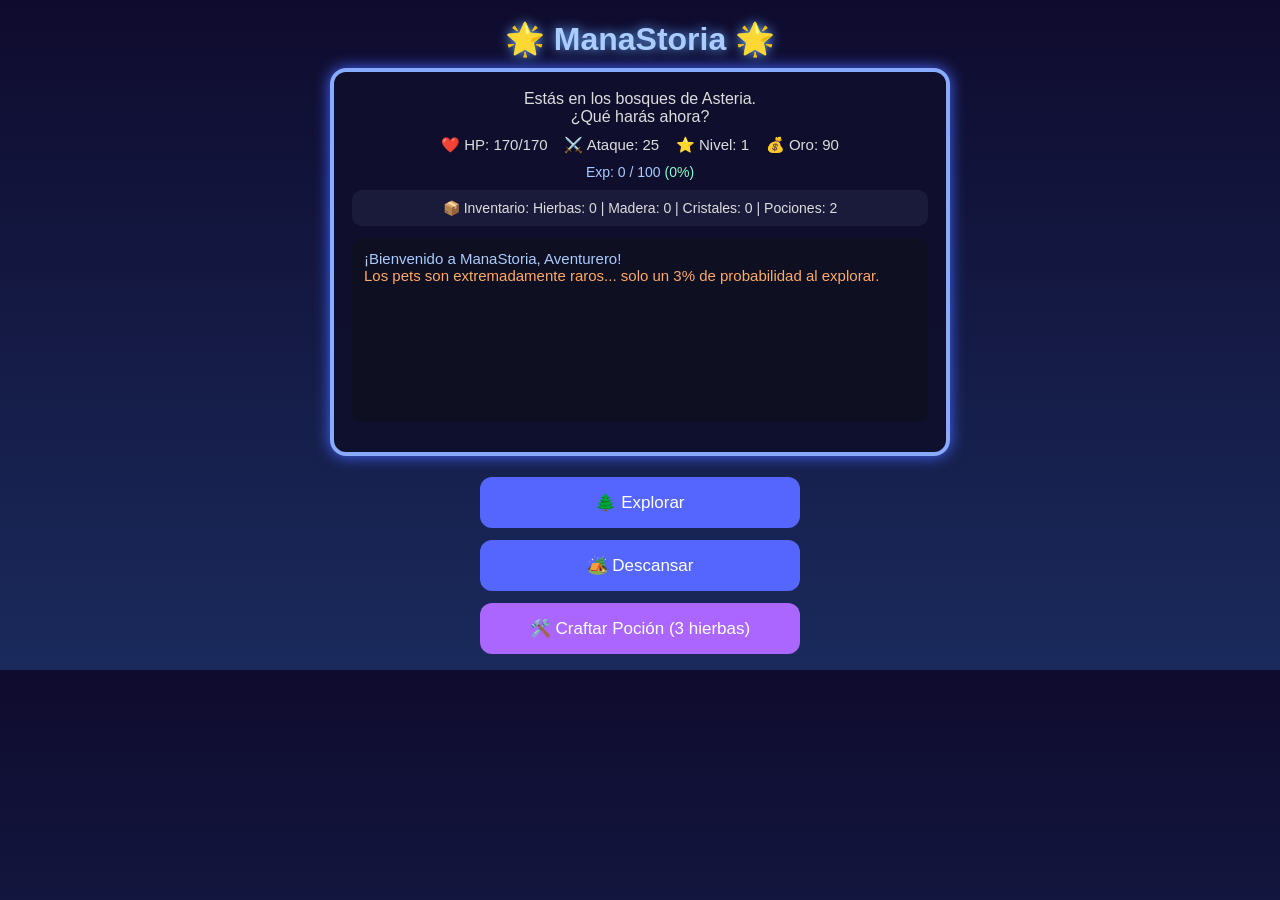
==== index.html @ 71f409cb "Rename nuevo3.html to index.html" ====
<!DOCTYPE html>
<html lang="es">
<head>
    <meta charset="UTF-8">
    <meta name="viewport" content="width=device-width, initial-scale=1.0, maximum-scale=1.0, user-scalable=no">
    <title>ManaStoria</title>
    <style>
        body {
            margin: 0;
            padding: 10px;
            background: linear-gradient(#0f0b2e, #1a2a5c);
            color: #ddd;
            font-family: 'Segoe UI', Arial, sans-serif;
            text-align: center;
            touch-action: manipulation;
        }
        .container { max-width: 620px; margin: 0 auto; }
        .pantalla {
            background: rgba(15, 15, 45, 0.95);
            border: 4px solid #88aaff;
            border-radius: 16px;
            padding: 18px;
            margin-bottom: 15px;
            box-shadow: 0 0 15px #4466ff;
        }
        h1 { color: #aaccff; text-shadow: 0 0 12px #66aaff; margin: 10px 0; }
        
        .barra-vida {
            height: 20px;
            background: #333;
            border-radius: 10px;
            overflow: hidden;
            margin: 8px 0;
        }
        .vida-inner {
            height: 100%;
            transition: width 0.4s;
        }
        button {
            width: 100%;
            max-width: 320px;
            padding: 15px;
            margin: 6px 4px;
            font-size: 17px;
            border: none;
            border-radius: 12px;
            cursor: pointer;
        }
        .btn-atacar { background: #ff3366; color: white; }
        .btn-detener { background: #666; color: white; }
        .btn-normal { background: #5566ff; color: white; }
        .btn-craft { background: #aa66ff; color: white; }

        .log {
            background: #0f0f22;
            height: 160px;
            overflow-y: auto;
            text-align: left;
            padding: 12px;
            border-radius: 10px;
            font-size: 15px;
            margin: 12px 0;
        }
        .pet { color: #ffcc66; font-weight: bold; }
        .inventario {
            background: #1a1a3a;
            padding: 10px;
            border-radius: 10px;
            font-size: 14px;
            margin: 10px 0;
        }
        .xp-info {
            font-size: 14px;
            color: #aaccff;
            margin: 8px 0;
        }
    </style>
</head>
<body>

<div class="container">
    <h1>🌟 ManaStoria 🌟</h1>
    
    <div class="pantalla">
        <div id="historia">Explora los bosques encantados de Asteria</div>
        
        <div id="statsJugador" style="font-size:15px; margin:10px 0;"></div>
        <div id="xpInfo" class="xp-info"></div>

        <div id="infoPet" style="display:none; margin:10px 0; font-size:16px;">
            🐾 Compañero: <span id="nombrePet" class="pet"></span>
        </div>

        <div class="inventario">
            📦 Inventario: <span id="inventario">Hierbas: 0 | Madera: 0 | Cristales: 0 | Pociones: 0</span>
        </div>

        <div id="combateUI" style="display:none;">
            <strong>Enemigo:</strong> <span id="nombreEnemigo"></span><br>
            <div class="barra-vida"><div id="barraEnemigo" class="vida-inner" style="width:100%; background:linear-gradient(#ff3366,#ff6699);"></div></div>
            
            <div style="margin-top:12px;">
                <strong>Tu HP:</strong> <span id="hpJugador"></span>
                <div class="barra-vida"><div id="barraJugador" class="vida-inner" style="width:100%; background:linear-gradient(#44ff88,#66ffaa);"></div></div>
            </div>
        </div>

        <div id="log" class="log"></div>
    </div>

    <div id="botones"></div>
</div>

<script>
// ====================== DATOS ======================
let jugador = {
    nombre: "Aventurero",
    nivel: 1,
    hp: 170,
    hpMax: 170,
    ataque: 25,
    oro: 90,
    experiencia: 0,
    expNecesaria: 100
};

let pet = null;
let inventario = { hierbas: 0, madera: 0, cristales: 0, pociones: 2 };

const mascotas = {
    slime:  { nombre: "Slime Azul", emoji: "🟦", ataque: 14 },
    lobo:   { nombre: "Lobo de Mana", emoji: "🐺", ataque: 20 },
    hada:   { nombre: "Hada Luminosa", emoji: "🧚", ataque: 17 },
    golem:  { nombre: "Golemito", emoji: "🪨", ataque: 24 }
};

let enemigoActual = null;
let enCombate = false;
let atacando = false;

let intervaloHeroe = null;
let intervaloPet = null;
let intervaloEnemigo = null;

// ====================== FUNCIONES ======================
function calcularExpNecesaria(nivel) {
    return Math.floor(100 * Math.pow(1.35, nivel - 1));
}

function actualizarStats() {
    jugador.expNecesaria = calcularExpNecesaria(jugador.nivel);
    
    document.getElementById("statsJugador").innerHTML = `
        ❤️ HP: ${Math.floor(jugador.hp)}/${jugador.hpMax} &nbsp;&nbsp;
        ⚔️ Ataque: ${jugador.ataque} &nbsp;&nbsp;
        ⭐ Nivel: ${jugador.nivel} &nbsp;&nbsp;
        💰 Oro: ${jugador.oro}
    `;

    const progreso = Math.min(100, Math.floor((jugador.experiencia / jugador.expNecesaria) * 100));
    document.getElementById("xpInfo").innerHTML = `
        Exp: ${jugador.experiencia} / ${jugador.expNecesaria} 
        <span style="color:#88ffcc">(${progreso}%)</span>
    `;

    document.getElementById("inventario").textContent = 
        `Hierbas: ${inventario.hierbas} | Madera: ${inventario.madera} | Cristales: ${inventario.cristales} | Pociones: ${inventario.pociones}`;
}

function agregarLog(texto, color = "#ddd") {
    const log = document.getElementById("log");
    const div = document.createElement("div");
    div.style.color = color;
    div.innerHTML = texto;
    log.appendChild(div);
    log.scrollTop = log.scrollHeight;
}

function actualizarBarras() {
    if (!enemigoActual) return;
    const porcEn = Math.max(0, (enemigoActual.hp / enemigoActual.hpMax) * 100);
    const porcJug = Math.max(0, (jugador.hp / jugador.hpMax) * 100);
    document.getElementById("barraEnemigo").style.width = porcEn + "%";
    document.getElementById("barraJugador").style.width = porcJug + "%";
    document.getElementById("hpJugador").textContent = `${Math.floor(jugador.hp)}/${jugador.hpMax}`;
}

// ====================== EXPLORACIÓN - Pet al 3% ======================
function explorar() {
    const azar = Math.random();

    if (azar < 0.48) {
        // 48% - Enemigo
        iniciarCombate();
    } 
    else if (azar < 0.76) {
        // 28% - Oro
        const oro = 26 + Math.floor(Math.random() * 52);
        jugador.oro += oro;
        agregarLog(`¡Encontraste <strong>${oro}</strong> de oro!`, "#ffdd66");
    } 
    else if (azar < 0.88) {
        // 12% - Materiales
        inventario.hierbas += 1 + Math.floor(Math.random() * 3);
        inventario.madera += Math.floor(Math.random() * 3);
        agregarLog("Recolectaste hierbas y madera del bosque.", "#88ffcc");
    } 
    else if (azar < 0.91 && !pet) {
        // 3% - Pet (muy raro)
        const keys = Object.keys(mascotas);
        pet = {...mascotas[keys[Math.floor(Math.random() * keys.length)]]};
        agregarLog(`¡Suerte legendaria! Capturaste un <strong>${pet.nombre}</strong> ${pet.emoji}`, "#ffcc66");
    } 
    else if (azar < 0.97) {
        // 6% - Quest menor
        agregarLog("¡Encontraste una quest menor! Gana experiencia extra.", "#aaccff");
        jugador.experiencia += 22;
    } 
    else {
        // 9% - Nada
        agregarLog("Exploraste la zona pero no encontraste nada especial.");
    }

    actualizarStats();
}

// ====================== CRAFTING ======================
function craftearPocion() {
    if (inventario.hierbas >= 3) {
        inventario.hierbas -= 3;
        inventario.pociones += 1;
        agregarLog("¡Craftaste una **Poción de Curación**!", "#88ffcc");
        actualizarStats();
    } else {
        agregarLog("Necesitas al menos 3 hierbas para craftar una poción.", "#ff9999");
    }
}

// ====================== COMBATE ======================
function iniciarCombate() {
    const nombres = ["Goblin", "Lobo Salvaje", "Esqueleto Guerrero", "Elemental de Fuego", "Araña Venenosa"];
    const nombreEn = nombres[Math.floor(Math.random() * nombres.length)];

    enemigoActual = {
        nombre: nombreEn,
        hp: 125 + jugador.nivel * 35,
        hpMax: 125 + jugador.nivel * 35,
        ataque: 19 + jugador.nivel * 8
    };

    enCombate = true;
    atacando = false;

    document.getElementById("combateUI").style.display = "block";
    document.getElementById("nombreEnemigo").textContent = enemigoActual.nombre;

    agregarLog(`¡Un ${nombreEn} te emboscó!`, "#ff6666");
    actualizarBarras();
    mostrarBotonesCombate();
}

function toggleAtaque() {
    if (!enCombate) return;
    atacando = !atacando;

    if (atacando) {
        agregarLog("¡Tu héroe inició el ataque automático!", "#aaffaa");

        intervaloHeroe = setInterval(() => {
            if (!enCombate || !atacando) return;
            const dano = Math.floor(jugador.ataque * (0.78 + Math.random() * 0.52));
            enemigoActual.hp -= dano;
            agregarLog(`¡Atacaste por ${dano} daño!`, "#aaffaa");
            actualizarBarras();
            if (enemigoActual.hp <= 0) victoria();
        }, 920);

        if (pet) {
            intervaloPet = setInterval(() => {
                if (!enCombate || !atacando) return;
                const dano = Math.floor(pet.ataque * (0.85 + Math.random() * 0.45));
                enemigoActual.hp -= dano;
                agregarLog(`${pet.emoji} atacó por ${dano}`, "#ffdd88");
                actualizarBarras();
                if (enemigoActual.hp <= 0) victoria();
            }, 1350);
        }

        intervaloEnemigo = setInterval(() => {
            if (!enCombate) return;
            const dano = Math.floor(enemigoActual.ataque * (0.7 + Math.random() * 0.55));
            jugador.hp -= dano;
            agregarLog(`¡El ${enemigoActual.nombre} te hirió por ${dano}!`, "#ff9999");
            actualizarBarras();
            if (jugador.hp <= 0) gameOver();
        }, 1150);
    } else {
        clearInterval(intervaloHeroe);
        clearInterval(intervaloPet);
        clearInterval(intervaloEnemigo);
        agregarLog("El héroe se detuvo.", "#ffcc66");
    }
    mostrarBotonesCombate();
}

function mostrarBotonesCombate() {
    const texto = atacando ? "⏹️ Detener Ataque" : "▶️ Iniciar Ataque Automático";
    const clase = atacando ? "btn-detener" : "btn-atacar";

    document.getElementById("botones").innerHTML = `
        <button onclick="toggleAtaque()" class="${clase}">${texto}</button>
        ${inventario.pociones > 0 ? `<button onclick="usarPocion()" class="btn-normal">❤️ Usar Poción (${inventario.pociones})</button>` : ''}
        <button onclick="huirCombate()" class="btn-normal">🏃 Huir</button>
    `;
}

function usarPocion() {
    if (inventario.pociones <= 0) return;
    inventario.pociones--;
    const curacion = 60 + Math.floor(Math.random() * 35);
    jugador.hp = Math.min(jugador.hp + curacion, jugador.hpMax);
    agregarLog(`¡Usaste una poción y recuperaste ${curacion} HP!`, "#88ffcc");
    actualizarStats();
    actualizarBarras();
    mostrarBotonesCombate();
}

function huirCombate() {
    if (Math.random() > 0.45) {
        agregarLog("¡Escapaste con éxito!", "#88ffcc");
        terminarCombate();
    } else {
        agregarLog("¡No lograste huir!");
    }
}

function victoria() {
    terminarCombate(true);
    const oroGanado = 42 + Math.floor(Math.random() * 58);
    let expGanada = 50 + jugador.nivel * 22;

    jugador.oro += oroGanado;
    jugador.experiencia += expGanada;

    agregarLog(`¡Victoria contra el ${enemigoActual.nombre}!`, "#ffff88");
    agregarLog(`+${oroGanado} oro | +${expGanada} exp`, "#aaffaa");

    inventario.cristales += Math.floor(Math.random() * 2);

    if (jugador.experiencia >= jugador.expNecesaria) {
        jugador.nivel++;
        jugador.ataque += 9;
        jugador.hpMax += 45;
        jugador.hp = jugador.hpMax;
        jugador.experiencia = 0;
        agregarLog(`¡SUBISTE AL NIVEL ${jugador.nivel}!`, "#ffd700");
        agregarLog("La dificultad para subir de nivel ha aumentado.", "#ffcc66");
    }

    actualizarStats();
    setTimeout(mostrarExploracion, 1600);
}

function terminarCombate(victoria = false) {
    enCombate = false;
    atacando = false;
    clearInterval(intervaloHeroe);
    clearInterval(intervaloPet);
    clearInterval(intervaloEnemigo);
    document.getElementById("combateUI").style.display = "none";
    if (!victoria) agregarLog("Combate terminado.");
    mostrarExploracion();
}

function gameOver() {
    terminarCombate();
    agregarLog("<strong>¡Has sido derrotado en Asteria... Fin de la aventura.</strong>", "#ff3366");
    document.getElementById("botones").innerHTML = `<button onclick="location.reload()">🔄 Nueva Aventura</button>`;
}

// ====================== ACCIONES ======================
function descansar() {
    jugador.hp = Math.min(jugador.hp + 72, jugador.hpMax);
    agregarLog("Descansaste y recuperaste fuerzas.", "#88ffcc");
    actualizarStats();
}

function mostrarExploracion() {
    document.getElementById("historia").innerHTML = `Estás en los bosques de Asteria.<br>¿Qué harás ahora?`;

    document.getElementById("botones").innerHTML = `
        <button onclick="explorar()" class="btn-normal">🌲 Explorar</button>
        <button onclick="descansar()" class="btn-normal">🏕️ Descansar</button>
        <button onclick="craftearPocion()" class="btn-craft">🛠️ Craftar Poción (3 hierbas)</button>
    `;
}

// ====================== INICIO ======================
function iniciarJuego() {
    const nombre = prompt("¿Cómo te llamas, aventurero de Asteria?", "ManaKnight");
    if (nombre && nombre.trim()) jugador.nombre = nombre.trim();

    agregarLog(`¡Bienvenido a ManaStoria, ${jugador.nombre}!`, "#aaccff");
    agregarLog("Los pets son extremadamente raros... solo un 3% de probabilidad al explorar.", "#ffaa66");
    
    actualizarStats();
    mostrarExploracion();
}

iniciarJuego();

</script>
</body>
</html>
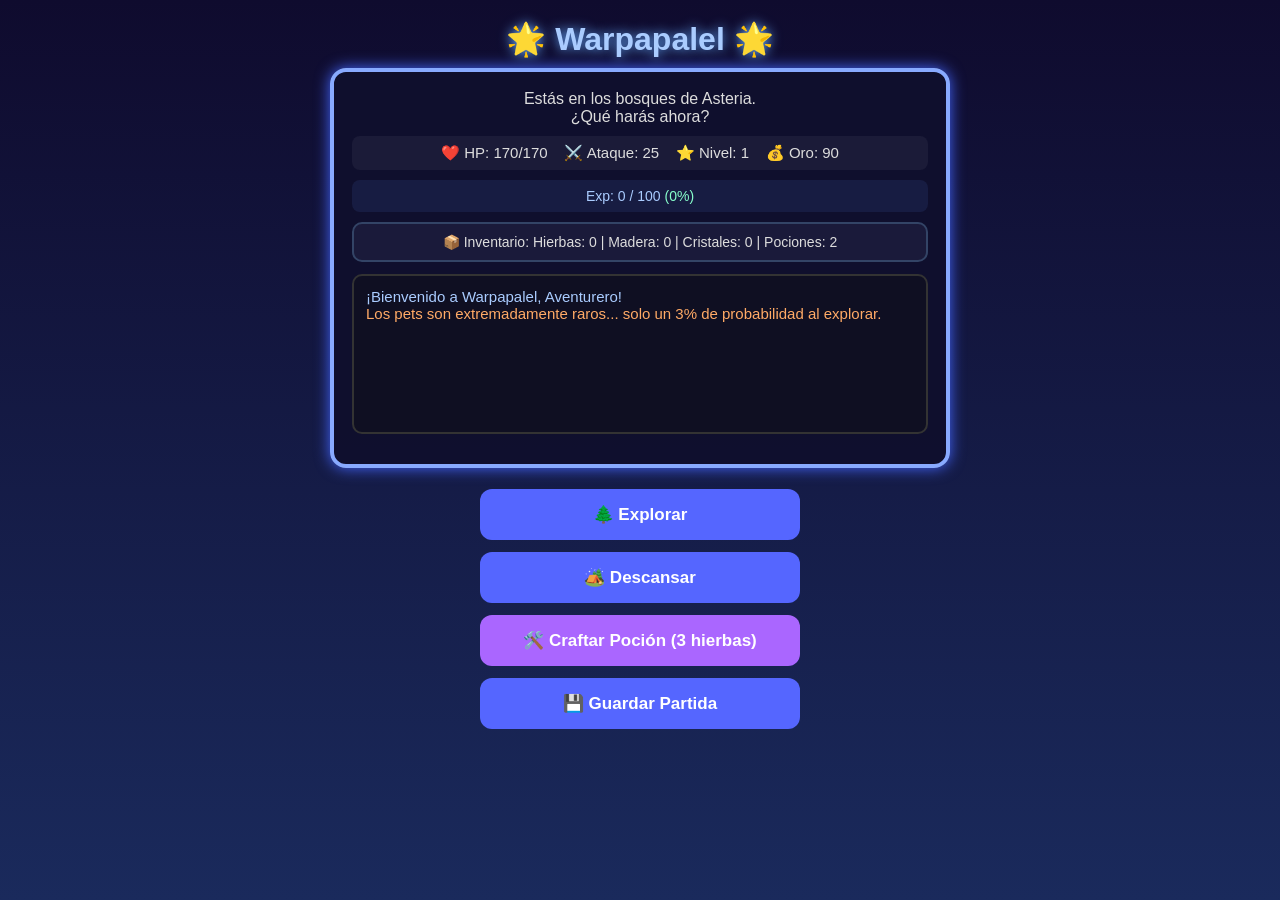
==== commit 768be07f: "Title: Rename project to Warpapalel and implement modular game architecture Key features implemented" ====
--- a/index.html
+++ b/index.html
@@ -1,414 +1,46 @@
-<!DOCTYPE html>
-<html lang="es">
-<head>
-    <meta charset="UTF-8">
-    <meta name="viewport" content="width=device-width, initial-scale=1.0, maximum-scale=1.0, user-scalable=no">
-    <title>ManaStoria</title>
-    <style>
-        body {
-            margin: 0;
-            padding: 10px;
-            background: linear-gradient(#0f0b2e, #1a2a5c);
-            color: #ddd;
-            font-family: 'Segoe UI', Arial, sans-serif;
-            text-align: center;
-            touch-action: manipulation;
-        }
-        .container { max-width: 620px; margin: 0 auto; }
-        .pantalla {
-            background: rgba(15, 15, 45, 0.95);
-            border: 4px solid #88aaff;
-            border-radius: 16px;
-            padding: 18px;
-            margin-bottom: 15px;
-            box-shadow: 0 0 15px #4466ff;
-        }
-        h1 { color: #aaccff; text-shadow: 0 0 12px #66aaff; margin: 10px 0; }
-        
-        .barra-vida {
-            height: 20px;
-            background: #333;
-            border-radius: 10px;
-            overflow: hidden;
-            margin: 8px 0;
-        }
-        .vida-inner {
-            height: 100%;
-            transition: width 0.4s;
-        }
-        button {
-            width: 100%;
-            max-width: 320px;
-            padding: 15px;
-            margin: 6px 4px;
-            font-size: 17px;
-            border: none;
-            border-radius: 12px;
-            cursor: pointer;
-        }
-        .btn-atacar { background: #ff3366; color: white; }
-        .btn-detener { background: #666; color: white; }
-        .btn-normal { background: #5566ff; color: white; }
-        .btn-craft { background: #aa66ff; color: white; }
-
-        .log {
-            background: #0f0f22;
-            height: 160px;
-            overflow-y: auto;
-            text-align: left;
-            padding: 12px;
-            border-radius: 10px;
-            font-size: 15px;
-            margin: 12px 0;
-        }
-        .pet { color: #ffcc66; font-weight: bold; }
-        .inventario {
-            background: #1a1a3a;
-            padding: 10px;
-            border-radius: 10px;
-            font-size: 14px;
-            margin: 10px 0;
-        }
-        .xp-info {
-            font-size: 14px;
-            color: #aaccff;
-            margin: 8px 0;
-        }
-    </style>
-</head>
-<body>
-
-<div class="container">
-    <h1>🌟 ManaStoria 🌟</h1>
-    
-    <div class="pantalla">
-        <div id="historia">Explora los bosques encantados de Asteria</div>
-        
-        <div id="statsJugador" style="font-size:15px; margin:10px 0;"></div>
-        <div id="xpInfo" class="xp-info"></div>
-
-        <div id="infoPet" style="display:none; margin:10px 0; font-size:16px;">
-            🐾 Compañero: <span id="nombrePet" class="pet"></span>
-        </div>
-
-        <div class="inventario">
-            📦 Inventario: <span id="inventario">Hierbas: 0 | Madera: 0 | Cristales: 0 | Pociones: 0</span>
-        </div>
-
-        <div id="combateUI" style="display:none;">
-            <strong>Enemigo:</strong> <span id="nombreEnemigo"></span><br>
-            <div class="barra-vida"><div id="barraEnemigo" class="vida-inner" style="width:100%; background:linear-gradient(#ff3366,#ff6699);"></div></div>
-            
-            <div style="margin-top:12px;">
-                <strong>Tu HP:</strong> <span id="hpJugador"></span>
-                <div class="barra-vida"><div id="barraJugador" class="vida-inner" style="width:100%; background:linear-gradient(#44ff88,#66ffaa);"></div></div>
-            </div>
-        </div>
-
-        <div id="log" class="log"></div>
-    </div>
-
-    <div id="botones"></div>
-</div>
-
-<script>
-// ====================== DATOS ======================
-let jugador = {
-    nombre: "Aventurero",
-    nivel: 1,
-    hp: 170,
-    hpMax: 170,
-    ataque: 25,
-    oro: 90,
-    experiencia: 0,
-    expNecesaria: 100
-};
-
-let pet = null;
-let inventario = { hierbas: 0, madera: 0, cristales: 0, pociones: 2 };
-
-const mascotas = {
-    slime:  { nombre: "Slime Azul", emoji: "🟦", ataque: 14 },
-    lobo:   { nombre: "Lobo de Mana", emoji: "🐺", ataque: 20 },
-    hada:   { nombre: "Hada Luminosa", emoji: "🧚", ataque: 17 },
-    golem:  { nombre: "Golemito", emoji: "🪨", ataque: 24 }
-};
-
-let enemigoActual = null;
-let enCombate = false;
-let atacando = false;
-
-let intervaloHeroe = null;
-let intervaloPet = null;
-let intervaloEnemigo = null;
-
-// ====================== FUNCIONES ======================
-function calcularExpNecesaria(nivel) {
-    return Math.floor(100 * Math.pow(1.35, nivel - 1));
-}
-
-function actualizarStats() {
-    jugador.expNecesaria = calcularExpNecesaria(jugador.nivel);
-    
-    document.getElementById("statsJugador").innerHTML = `
-        ❤️ HP: ${Math.floor(jugador.hp)}/${jugador.hpMax} &nbsp;&nbsp;
-        ⚔️ Ataque: ${jugador.ataque} &nbsp;&nbsp;
-        ⭐ Nivel: ${jugador.nivel} &nbsp;&nbsp;
-        💰 Oro: ${jugador.oro}
-    `;
-
-    const progreso = Math.min(100, Math.floor((jugador.experiencia / jugador.expNecesaria) * 100));
-    document.getElementById("xpInfo").innerHTML = `
-        Exp: ${jugador.experiencia} / ${jugador.expNecesaria} 
-        <span style="color:#88ffcc">(${progreso}%)</span>
-    `;
-
-    document.getElementById("inventario").textContent = 
-        `Hierbas: ${inventario.hierbas} | Madera: ${inventario.madera} | Cristales: ${inventario.cristales} | Pociones: ${inventario.pociones}`;
-}
-
-function agregarLog(texto, color = "#ddd") {
-    const log = document.getElementById("log");
-    const div = document.createElement("div");
-    div.style.color = color;
-    div.innerHTML = texto;
-    log.appendChild(div);
-    log.scrollTop = log.scrollHeight;
-}
-
-function actualizarBarras() {
-    if (!enemigoActual) return;
-    const porcEn = Math.max(0, (enemigoActual.hp / enemigoActual.hpMax) * 100);
-    const porcJug = Math.max(0, (jugador.hp / jugador.hpMax) * 100);
-    document.getElementById("barraEnemigo").style.width = porcEn + "%";
-    document.getElementById("barraJugador").style.width = porcJug + "%";
-    document.getElementById("hpJugador").textContent = `${Math.floor(jugador.hp)}/${jugador.hpMax}`;
-}
-
-// ====================== EXPLORACIÓN - Pet al 3% ======================
-function explorar() {
-    const azar = Math.random();
-
-    if (azar < 0.48) {
-        // 48% - Enemigo
-        iniciarCombate();
-    } 
-    else if (azar < 0.76) {
-        // 28% - Oro
-        const oro = 26 + Math.floor(Math.random() * 52);
-        jugador.oro += oro;
-        agregarLog(`¡Encontraste <strong>${oro}</strong> de oro!`, "#ffdd66");
-    } 
-    else if (azar < 0.88) {
-        // 12% - Materiales
-        inventario.hierbas += 1 + Math.floor(Math.random() * 3);
-        inventario.madera += Math.floor(Math.random() * 3);
-        agregarLog("Recolectaste hierbas y madera del bosque.", "#88ffcc");
-    } 
-    else if (azar < 0.91 && !pet) {
-        // 3% - Pet (muy raro)
-        const keys = Object.keys(mascotas);
-        pet = {...mascotas[keys[Math.floor(Math.random() * keys.length)]]};
-        agregarLog(`¡Suerte legendaria! Capturaste un <strong>${pet.nombre}</strong> ${pet.emoji}`, "#ffcc66");
-    } 
-    else if (azar < 0.97) {
-        // 6% - Quest menor
-        agregarLog("¡Encontraste una quest menor! Gana experiencia extra.", "#aaccff");
-        jugador.experiencia += 22;
-    } 
-    else {
-        // 9% - Nada
-        agregarLog("Exploraste la zona pero no encontraste nada especial.");
-    }
-
-    actualizarStats();
-}
-
-// ====================== CRAFTING ======================
-function craftearPocion() {
-    if (inventario.hierbas >= 3) {
-        inventario.hierbas -= 3;
-        inventario.pociones += 1;
-        agregarLog("¡Craftaste una **Poción de Curación**!", "#88ffcc");
-        actualizarStats();
-    } else {
-        agregarLog("Necesitas al menos 3 hierbas para craftar una poción.", "#ff9999");
-    }
-}
-
-// ====================== COMBATE ======================
-function iniciarCombate() {
-    const nombres = ["Goblin", "Lobo Salvaje", "Esqueleto Guerrero", "Elemental de Fuego", "Araña Venenosa"];
-    const nombreEn = nombres[Math.floor(Math.random() * nombres.length)];
-
-    enemigoActual = {
-        nombre: nombreEn,
-        hp: 125 + jugador.nivel * 35,
-        hpMax: 125 + jugador.nivel * 35,
-        ataque: 19 + jugador.nivel * 8
-    };
-
-    enCombate = true;
-    atacando = false;
-
-    document.getElementById("combateUI").style.display = "block";
-    document.getElementById("nombreEnemigo").textContent = enemigoActual.nombre;
-
-    agregarLog(`¡Un ${nombreEn} te emboscó!`, "#ff6666");
-    actualizarBarras();
-    mostrarBotonesCombate();
-}
-
-function toggleAtaque() {
-    if (!enCombate) return;
-    atacando = !atacando;
-
-    if (atacando) {
-        agregarLog("¡Tu héroe inició el ataque automático!", "#aaffaa");
-
-        intervaloHeroe = setInterval(() => {
-            if (!enCombate || !atacando) return;
-            const dano = Math.floor(jugador.ataque * (0.78 + Math.random() * 0.52));
-            enemigoActual.hp -= dano;
-            agregarLog(`¡Atacaste por ${dano} daño!`, "#aaffaa");
-            actualizarBarras();
-            if (enemigoActual.hp <= 0) victoria();
-        }, 920);
-
-        if (pet) {
-            intervaloPet = setInterval(() => {
-                if (!enCombate || !atacando) return;
-                const dano = Math.floor(pet.ataque * (0.85 + Math.random() * 0.45));
-                enemigoActual.hp -= dano;
-                agregarLog(`${pet.emoji} atacó por ${dano}`, "#ffdd88");
-                actualizarBarras();
-                if (enemigoActual.hp <= 0) victoria();
-            }, 1350);
-        }
-
-        intervaloEnemigo = setInterval(() => {
-            if (!enCombate) return;
-            const dano = Math.floor(enemigoActual.ataque * (0.7 + Math.random() * 0.55));
-            jugador.hp -= dano;
-            agregarLog(`¡El ${enemigoActual.nombre} te hirió por ${dano}!`, "#ff9999");
-            actualizarBarras();
-            if (jugador.hp <= 0) gameOver();
-        }, 1150);
-    } else {
-        clearInterval(intervaloHeroe);
-        clearInterval(intervaloPet);
-        clearInterval(intervaloEnemigo);
-        agregarLog("El héroe se detuvo.", "#ffcc66");
-    }
-    mostrarBotonesCombate();
-}
-
-function mostrarBotonesCombate() {
-    const texto = atacando ? "⏹️ Detener Ataque" : "▶️ Iniciar Ataque Automático";
-    const clase = atacando ? "btn-detener" : "btn-atacar";
-
-    document.getElementById("botones").innerHTML = `
-        <button onclick="toggleAtaque()" class="${clase}">${texto}</button>
-        ${inventario.pociones > 0 ? `<button onclick="usarPocion()" class="btn-normal">❤️ Usar Poción (${inventario.pociones})</button>` : ''}
-        <button onclick="huirCombate()" class="btn-normal">🏃 Huir</button>
-    `;
-}
-
-function usarPocion() {
-    if (inventario.pociones <= 0) return;
-    inventario.pociones--;
-    const curacion = 60 + Math.floor(Math.random() * 35);
-    jugador.hp = Math.min(jugador.hp + curacion, jugador.hpMax);
-    agregarLog(`¡Usaste una poción y recuperaste ${curacion} HP!`, "#88ffcc");
-    actualizarStats();
-    actualizarBarras();
-    mostrarBotonesCombate();
-}
-
-function huirCombate() {
-    if (Math.random() > 0.45) {
-        agregarLog("¡Escapaste con éxito!", "#88ffcc");
-        terminarCombate();
-    } else {
-        agregarLog("¡No lograste huir!");
-    }
-}
-
-function victoria() {
-    terminarCombate(true);
-    const oroGanado = 42 + Math.floor(Math.random() * 58);
-    let expGanada = 50 + jugador.nivel * 22;
-
-    jugador.oro += oroGanado;
-    jugador.experiencia += expGanada;
-
-    agregarLog(`¡Victoria contra el ${enemigoActual.nombre}!`, "#ffff88");
-    agregarLog(`+${oroGanado} oro | +${expGanada} exp`, "#aaffaa");
-
-    inventario.cristales += Math.floor(Math.random() * 2);
-
-    if (jugador.experiencia >= jugador.expNecesaria) {
-        jugador.nivel++;
-        jugador.ataque += 9;
-        jugador.hpMax += 45;
-        jugador.hp = jugador.hpMax;
-        jugador.experiencia = 0;
-        agregarLog(`¡SUBISTE AL NIVEL ${jugador.nivel}!`, "#ffd700");
-        agregarLog("La dificultad para subir de nivel ha aumentado.", "#ffcc66");
-    }
-
-    actualizarStats();
-    setTimeout(mostrarExploracion, 1600);
-}
-
-function terminarCombate(victoria = false) {
-    enCombate = false;
-    atacando = false;
-    clearInterval(intervaloHeroe);
-    clearInterval(intervaloPet);
-    clearInterval(intervaloEnemigo);
-    document.getElementById("combateUI").style.display = "none";
-    if (!victoria) agregarLog("Combate terminado.");
-    mostrarExploracion();
-}
-
-function gameOver() {
-    terminarCombate();
-    agregarLog("<strong>¡Has sido derrotado en Asteria... Fin de la aventura.</strong>", "#ff3366");
-    document.getElementById("botones").innerHTML = `<button onclick="location.reload()">🔄 Nueva Aventura</button>`;
-}
-
-// ====================== ACCIONES ======================
-function descansar() {
-    jugador.hp = Math.min(jugador.hp + 72, jugador.hpMax);
-    agregarLog("Descansaste y recuperaste fuerzas.", "#88ffcc");
-    actualizarStats();
-}
-
-function mostrarExploracion() {
-    document.getElementById("historia").innerHTML = `Estás en los bosques de Asteria.<br>¿Qué harás ahora?`;
-
-    document.getElementById("botones").innerHTML = `
-        <button onclick="explorar()" class="btn-normal">🌲 Explorar</button>
-        <button onclick="descansar()" class="btn-normal">🏕️ Descansar</button>
-        <button onclick="craftearPocion()" class="btn-craft">🛠️ Craftar Poción (3 hierbas)</button>
-    `;
-}
-
-// ====================== INICIO ======================
-function iniciarJuego() {
-    const nombre = prompt("¿Cómo te llamas, aventurero de Asteria?", "ManaKnight");
-    if (nombre && nombre.trim()) jugador.nombre = nombre.trim();
-
-    agregarLog(`¡Bienvenido a ManaStoria, ${jugador.nombre}!`, "#aaccff");
-    agregarLog("Los pets son extremadamente raros... solo un 3% de probabilidad al explorar.", "#ffaa66");
-    
-    actualizarStats();
-    mostrarExploracion();
-}
-
-iniciarJuego();
-
-</script>
-</body>
-</html>
+<!DOCTYPE html>
+<html lang="es">
+<head>
+    <meta charset="UTF-8">
+    <meta name="viewport" content="width=device-width, initial-scale=1.0, maximum-scale=1.0, user-scalable=no">
+    <title>Warpapalel - RPG Incremental</title>
+    <link rel="stylesheet" href="css/styles.css">
+</head>
+<body>
+
+<div class="container">
+    <h1>🌟 Warpapalel 🌟</h1>
+    
+    <div class="pantalla">
+        <div id="historia">Explora los bosques encantados de Asteria</div>
+        
+        <div id="statsJugador" style="font-size:15px; margin:10px 0;"></div>
+        <div id="xpInfo" class="xp-info"></div>
+
+        <div id="infoPet" style="display:none; margin:10px 0; font-size:16px;">
+            🐾 Compañero: <span id="nombrePet" class="pet"></span>
+        </div>
+
+        <div class="inventario">
+            📦 Inventario: <span id="inventario">Hierbas: 0 | Madera: 0 | Cristales: 0 | Pociones: 0</span>
+        </div>
+
+        <div id="combateUI" style="display:none;">
+            <strong>Enemigo:</strong> <span id="nombreEnemigo"></span><br>
+            <div class="barra-vida"><div id="barraEnemigo" class="vida-inner" style="width:100%; background:linear-gradient(#ff3366,#ff6699);"></div></div>
+            
+            <div style="margin-top:12px;">
+                <strong>Tu HP:</strong> <span id="hpJugador"></span>
+                <div class="barra-vida"><div id="barraJugador" class="vida-inner" style="width:100%; background:linear-gradient(#44ff88,#66ffaa);"></div></div>
+            </div>
+        </div>
+
+        <div id="log" class="log" role="log" aria-live="polite"></div>
+    </div>
+
+    <div id="botones"></div>
+</div>
+
+<script type="module" src="js/main.js"></script>
+</body>
+</html>
--- a/css/styles.css
+++ b/css/styles.css
@@ -0,0 +1,230 @@
+/* Warpapalel - Estilos principales */
+
+:root {
+    --bg-primary: #0f0b2e;
+    --bg-secondary: #1a2a5c;
+    --panel-bg: rgba(15, 15, 45, 0.95);
+    --border-color: #88aaff;
+    --shadow-color: #4466ff;
+    --text-primary: #ddd;
+    --text-accent: #aaccff;
+    --btn-atacar: #ff3366;
+    --btn-detener: #666;
+    --btn-normal: #5566ff;
+    --btn-craft: #aa66ff;
+}
+
+* {
+    box-sizing: border-box;
+}
+
+body {
+    margin: 0;
+    padding: 10px;
+    background: linear-gradient(var(--bg-primary), var(--bg-secondary));
+    color: var(--text-primary);
+    font-family: 'Segoe UI', Arial, sans-serif;
+    text-align: center;
+    touch-action: manipulation;
+    min-height: 100vh;
+}
+
+.container { 
+    max-width: 620px; 
+    margin: 0 auto; 
+}
+
+.pantalla {
+    background: var(--panel-bg);
+    border: 4px solid var(--border-color);
+    border-radius: 16px;
+    padding: 18px;
+    margin-bottom: 15px;
+    box-shadow: 0 0 15px var(--shadow-color);
+}
+
+h1 { 
+    color: var(--text-accent); 
+    text-shadow: 0 0 12px #66aaff; 
+    margin: 10px 0; 
+    font-size: 2rem;
+}
+
+/* Barras de vida */
+.barra-vida {
+    height: 20px;
+    background: #333;
+    border-radius: 10px;
+    overflow: hidden;
+    margin: 8px 0;
+    position: relative;
+}
+
+.vida-inner {
+    height: 100%;
+    transition: width 0.4s ease-out;
+}
+
+.vida-inner.jugador {
+    background: linear-gradient(#44ff88, #66ffaa);
+}
+
+.vida-inner.enemigo {
+    background: linear-gradient(#ff3366, #ff6699);
+}
+
+/* Botones */
+button {
+    width: 100%;
+    max-width: 320px;
+    padding: 15px;
+    margin: 6px 4px;
+    font-size: 17px;
+    border: none;
+    border-radius: 12px;
+    cursor: pointer;
+    transition: transform 0.1s, opacity 0.2s;
+    font-weight: 600;
+}
+
+button:hover {
+    opacity: 0.9;
+    transform: translateY(-2px);
+}
+
+button:active {
+    transform: translateY(0);
+}
+
+.btn-atacar { 
+    background: var(--btn-atacar); 
+    color: white; 
+}
+
+.btn-detener { 
+    background: var(--btn-detener); 
+    color: white; 
+}
+
+.btn-normal { 
+    background: var(--btn-normal); 
+    color: white; 
+}
+
+.btn-craft { 
+    background: var(--btn-craft); 
+    color: white; 
+}
+
+/* Log de combate */
+.log {
+    background: #0f0f22;
+    height: 160px;
+    overflow-y: auto;
+    text-align: left;
+    padding: 12px;
+    border-radius: 10px;
+    font-size: 15px;
+    margin: 12px 0;
+    border: 2px solid #333;
+}
+
+.log::-webkit-scrollbar {
+    width: 8px;
+}
+
+.log::-webkit-scrollbar-track {
+    background: #1a1a3a;
+    border-radius: 4px;
+}
+
+.log::-webkit-scrollbar-thumb {
+    background: #5566ff;
+    border-radius: 4px;
+}
+
+/* Colores del log */
+.log-pet { color: #ffcc66; font-weight: bold; }
+.log-enemigo { color: #ff6666; }
+.log-victoria { color: #ffff88; }
+.log-exito { color: #aaffaa; }
+.log-info { color: #aaccff; }
+.log-advertencia { color: #ffaa66; }
+.log-error { color: #ff9999; }
+.log-legendaria { color: #ffd700; }
+
+/* Inventario */
+.inventario {
+    background: #1a1a3a;
+    padding: 10px;
+    border-radius: 10px;
+    font-size: 14px;
+    margin: 10px 0;
+    border: 2px solid #334466;
+}
+
+/* Info de experiencia */
+.xp-info {
+    font-size: 14px;
+    color: var(--text-accent);
+    margin: 8px 0;
+    padding: 8px;
+    background: rgba(100, 150, 255, 0.1);
+    border-radius: 8px;
+}
+
+/* Stats del jugador */
+#statsJugador {
+    font-size: 15px;
+    margin: 10px 0;
+    padding: 8px;
+    background: rgba(255, 255, 255, 0.05);
+    border-radius: 8px;
+}
+
+/* Pet companion */
+#infoPet {
+    display: none;
+    margin: 10px 0;
+    font-size: 16px;
+    padding: 10px;
+    background: rgba(255, 204, 102, 0.1);
+    border-radius: 8px;
+    border: 2px solid #ffcc66;
+}
+
+/* Responsive */
+@media (max-width: 480px) {
+    body {
+        padding: 5px;
+    }
+    
+    h1 {
+        font-size: 1.5rem;
+    }
+    
+    .pantalla {
+        padding: 12px;
+    }
+    
+    button {
+        padding: 12px;
+        font-size: 15px;
+    }
+}
+
+/* Accesibilidad - foco visible */
+button:focus {
+    outline: 3px solid #fff;
+    outline-offset: 2px;
+}
+
+/* Animaciones suaves */
+@keyframes pulse {
+    0%, 100% { opacity: 1; }
+    50% { opacity: 0.7; }
+}
+
+.combate-activo {
+    animation: pulse 2s infinite;
+}
